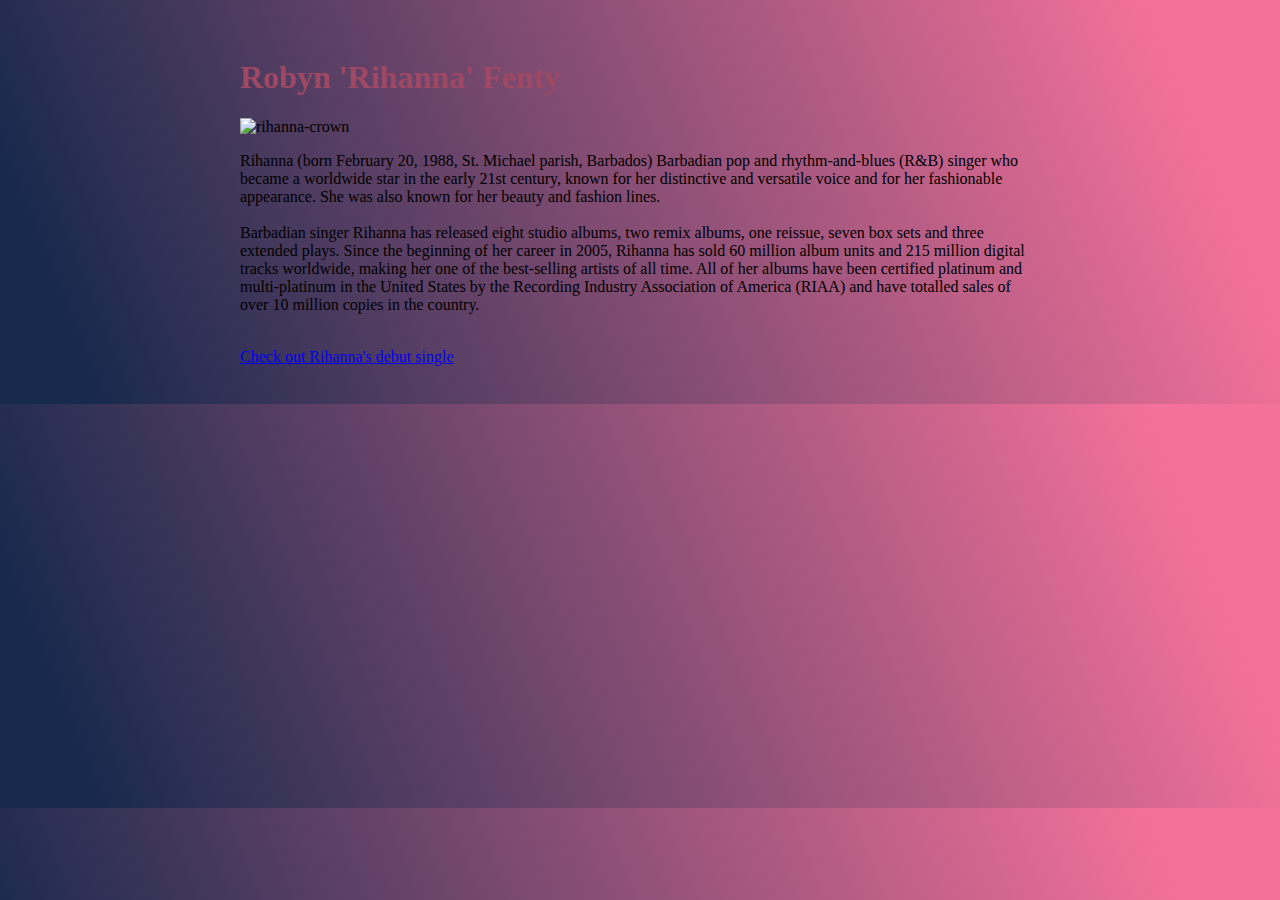
==== index.html @ ee16448f "Changed 800 to 750" ====
<!DOCTYPE html>
<html lang="en">
  <head>
    <meta charset="UTF-8" />
    <meta name="viewport" content="width=device-width, initial-scale=1.0" />
    <link rel="stylesheet" href="src/styles.css" />
    <title>Rihanna</title>
  </head>
  <body>
    <div class="container">
      <h1>Robyn 'Rihanna' Fenty</h1>
      <img
        src="https://s3.amazonaws.com/shecodesio-production/uploads/files/000/109/059/original/rihanna_crown.jpg?1704284430"
        alt="rihanna-crown"
        width="750"
      />
      <p>
        Rihanna (born February 20, 1988, St. Michael parish, Barbados) Barbadian
        pop and rhythm-and-blues (R&B) singer who became a worldwide star in the
        early 21st century, known for her distinctive and versatile voice and
        for her fashionable appearance. She was also known for her beauty and
        fashion lines.
        <br />
        <br />
        Barbadian singer Rihanna has released eight studio albums, two remix
        albums, one reissue, seven box sets and three extended plays. Since the
        beginning of her career in 2005, Rihanna has sold 60 million album units
        and 215 million digital tracks worldwide, making her one of the
        best-selling artists of all time. All of her albums have been certified
        platinum and multi-platinum in the United States by the Recording
        Industry Association of America (RIAA) and have totalled sales of over
        10 million copies in the country.
      </p>
      <br />
      <a href="song.html">Check out Rihanna's debut single</a>
    </div>
  </body>
</html>
---- src/styles.css ----
body {
  background: linear-gradient(68.3deg, rgb(23, 41, 77) 6.3%, #f3719a 90.9%);
  display: block;
  margin: 8px;
}

.container {
  max-width: 800px;
  margin: 0 auto;
  padding: 30px 60px;
}

h1 {
  color: rgb(158, 72, 100);
}
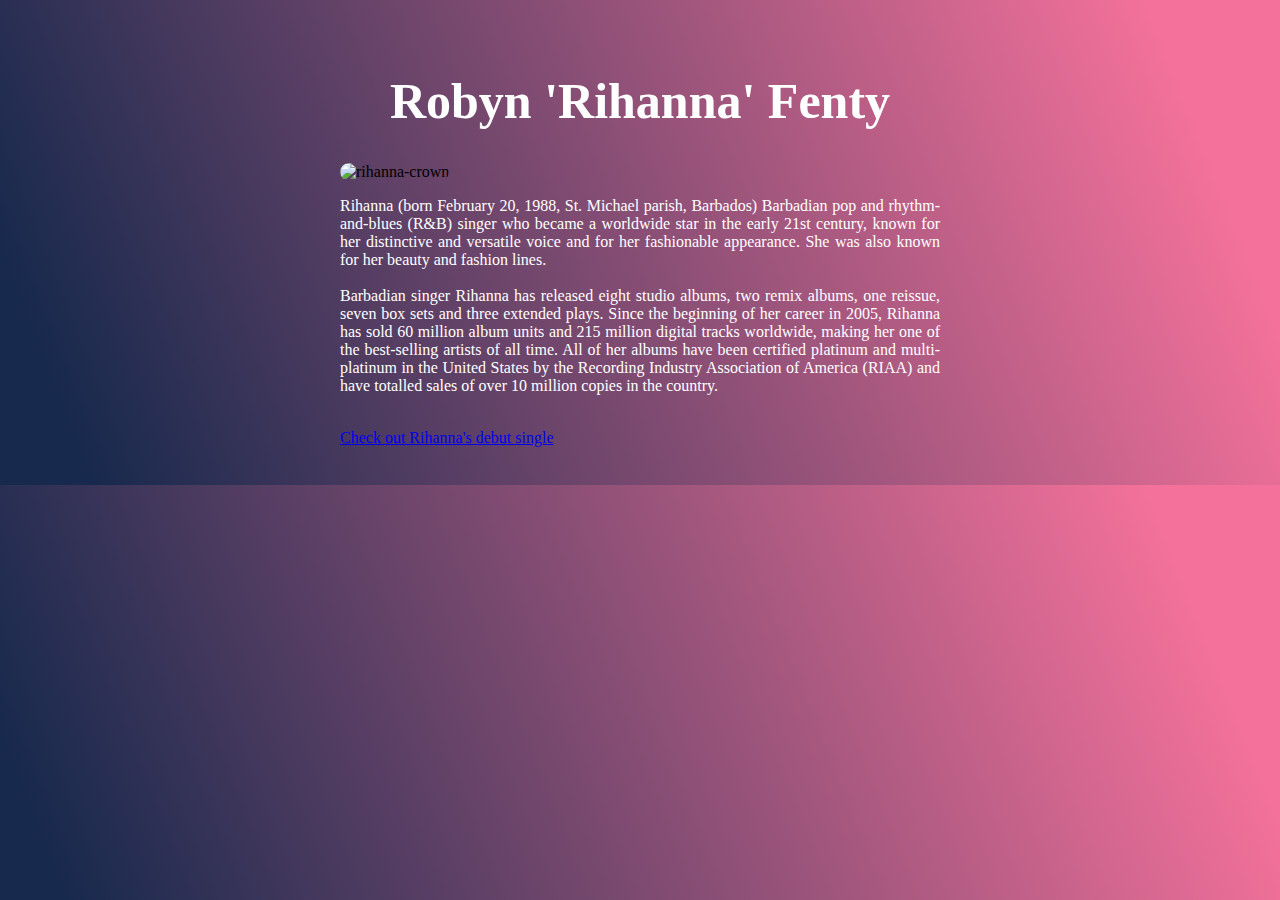
==== commit 3ad5d2fc: "Changed the width of the image" ====
--- a/index.html
+++ b/index.html
@@ -12,7 +12,7 @@
       <img
         src="https://s3.amazonaws.com/shecodesio-production/uploads/files/000/109/059/original/rihanna_crown.jpg?1704284430"
         alt="rihanna-crown"
-        width="750"
+        width="600"
       />
       <p>
         Rihanna (born February 20, 1988, St. Michael parish, Barbados) Barbadian
--- a/src/styles.css
+++ b/src/styles.css
@@ -1,15 +1,25 @@
 body {
   background: linear-gradient(68.3deg, rgb(23, 41, 77) 6.3%, #f3719a 90.9%);
   display: block;
-  margin: 8px;
 }
 
 .container {
-  max-width: 800px;
+  max-width: 600px;
   margin: 0 auto;
   padding: 30px 60px;
 }
 
 h1 {
-  color: rgb(158, 72, 100);
+  font-size: 50px;
+  color: white;
+  text-align: center;
 }
+
+p {
+  color: white;
+  text-align: justify;
+}
+
+img {
+  border-radius: 10px;
+}
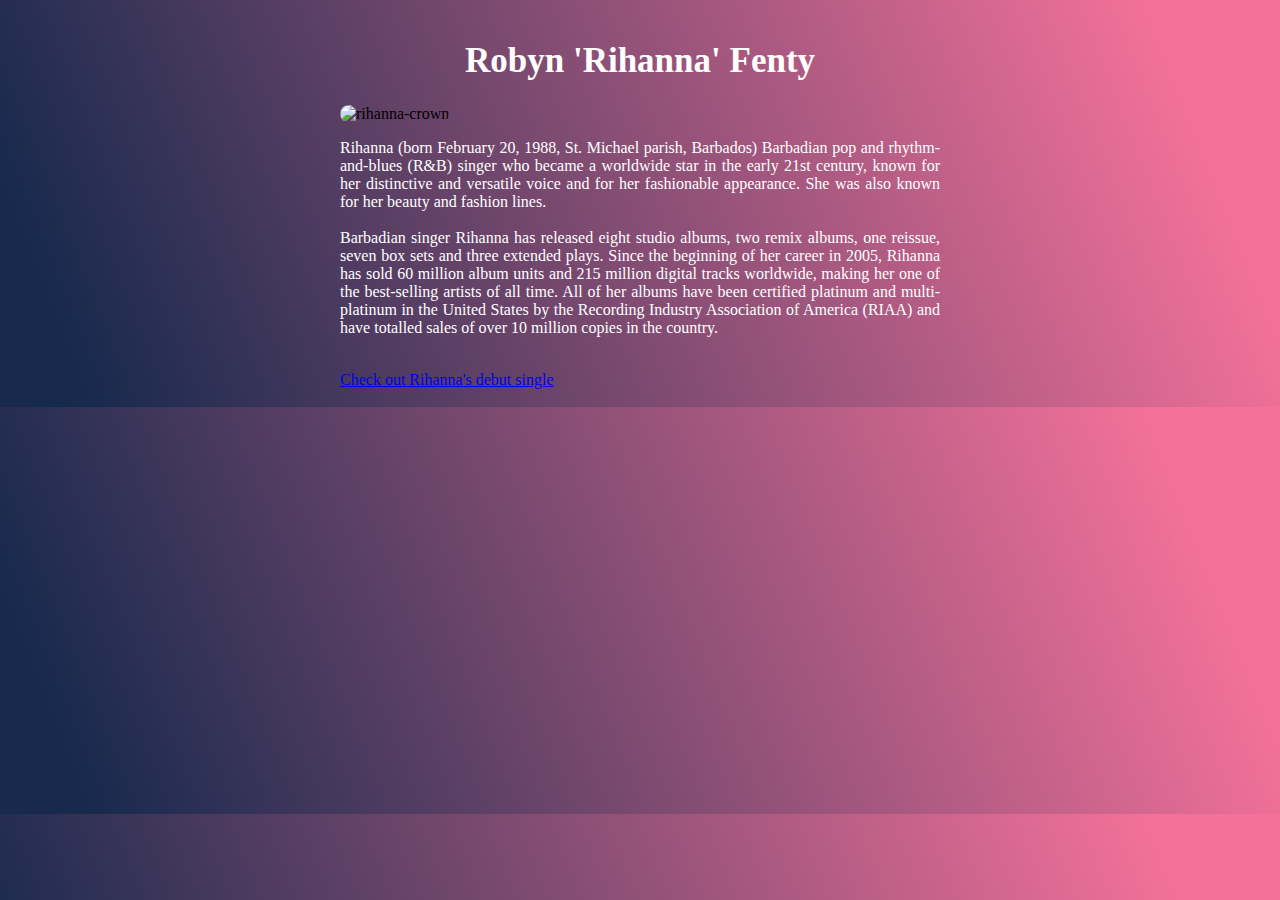
==== commit 61013832: "Changed width for image in index.html" ====
--- a/index.html
+++ b/index.html
@@ -12,7 +12,7 @@
       <img
         src="https://s3.amazonaws.com/shecodesio-production/uploads/files/000/109/059/original/rihanna_crown.jpg?1704284430"
         alt="rihanna-crown"
-        width="600"
+        width="700"
       />
       <p>
         Rihanna (born February 20, 1988, St. Michael parish, Barbados) Barbadian
--- a/src/styles.css
+++ b/src/styles.css
@@ -6,11 +6,11 @@
 .container {
   max-width: 600px;
   margin: 0 auto;
-  padding: 30px 60px;
+  padding: 10px 20px;
 }
 
 h1 {
-  font-size: 50px;
+  font-size: 35px;
   color: white;
   text-align: center;
 }
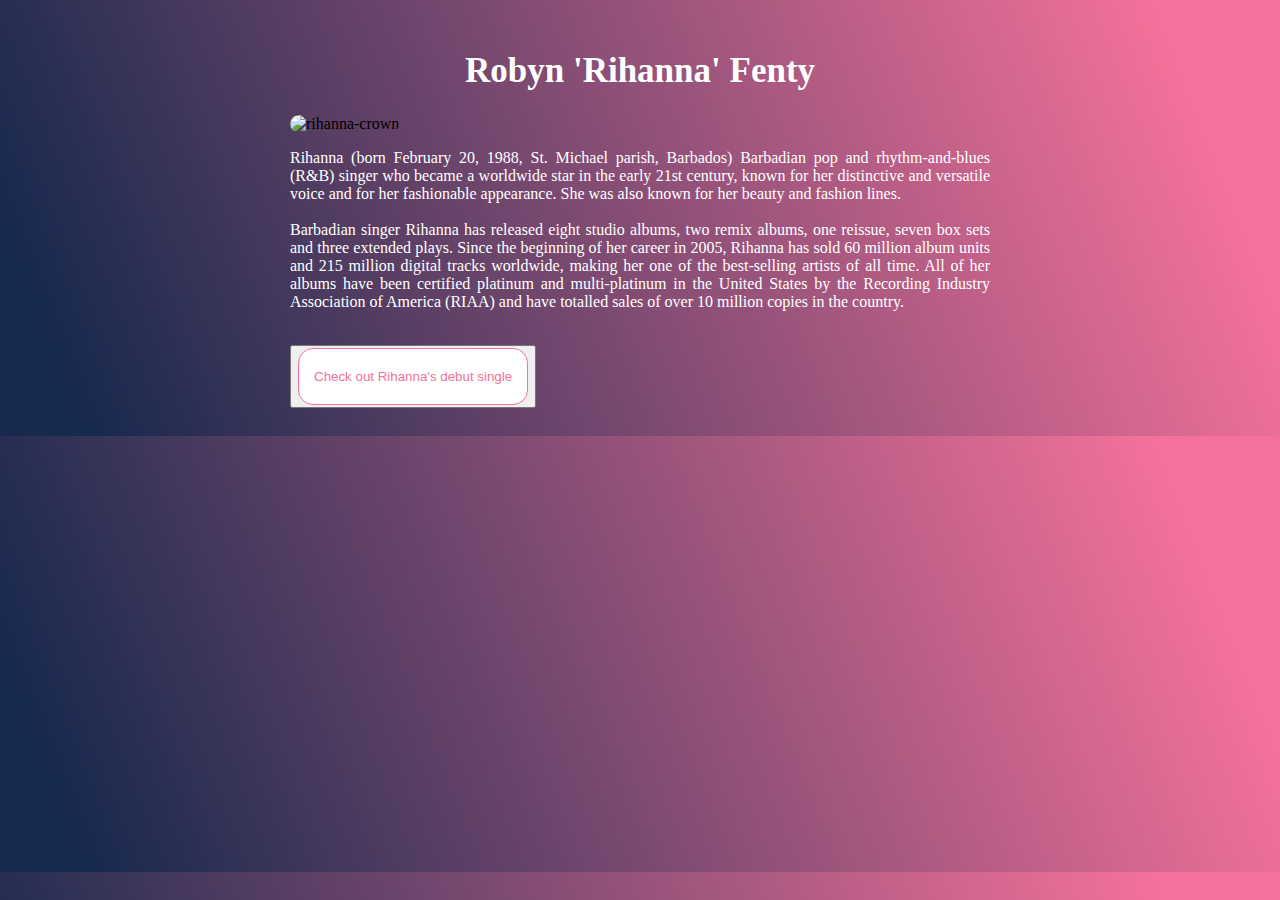
==== commit 124b1c2a: "Added button to index.html" ====
--- a/index.html
+++ b/index.html
@@ -32,7 +32,7 @@
         10 million copies in the country.
       </p>
       <br />
-      <a href="song.html">Check out Rihanna's debut single</a>
+      <button><a href="song.html">Check out Rihanna's debut single</a></button>
     </div>
   </body>
 </html>
--- a/src/styles.css
+++ b/src/styles.css
@@ -4,9 +4,9 @@
 }
 
 .container {
-  max-width: 600px;
+  max-width: 700px;
   margin: 0 auto;
-  padding: 10px 20px;
+  padding: 20px 40px;
 }
 
 h1 {
@@ -23,3 +23,16 @@
 img {
   border-radius: 10px;
 }
+
+a {
+  display: block;
+  margin: 0 auto;
+  text-align: center;
+  text-decoration: none;
+  border: 1px solid #f3719a;
+  border-radius: 15px;
+  padding: 20px 15px;
+  color: #f3719a;
+  background: white;
+  box-shadow: 5px 5px 10px rgba(0, 0, 0, 0, 3);
+}
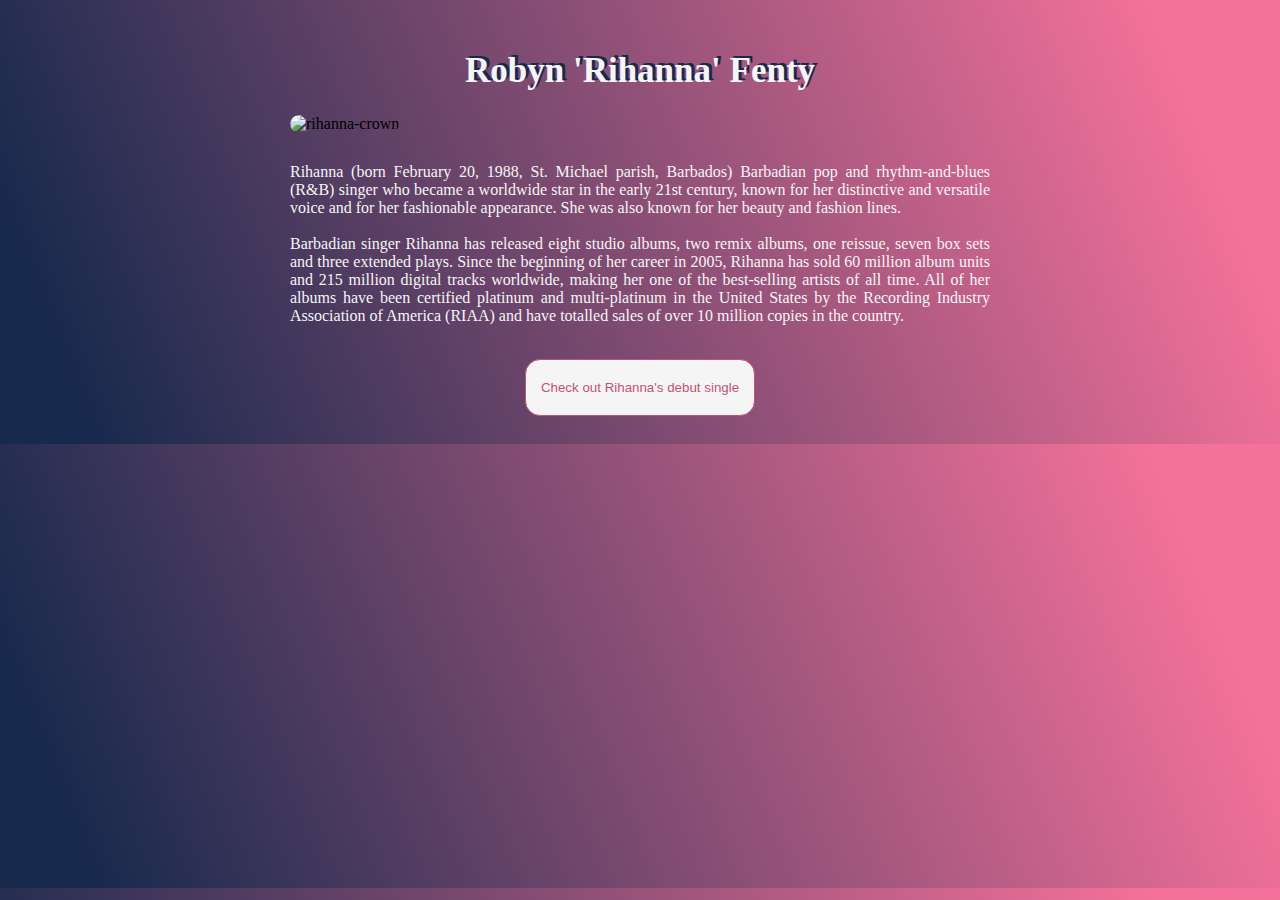
==== commit f8565e04: "Added text-shadow to button and add div class index.html" ====
--- a/index.html
+++ b/index.html
@@ -32,7 +32,11 @@
         10 million copies in the country.
       </p>
       <br />
-      <button><a href="song.html">Check out Rihanna's debut single</a></button>
+      <div class="debut">
+        <button>
+          <a href="song.html">Check out Rihanna's debut single</a>
+        </button>
+      </div>
     </div>
   </body>
 </html>
--- a/src/styles.css
+++ b/src/styles.css
@@ -11,28 +11,33 @@
 
 h1 {
   font-size: 35px;
-  color: white;
+  color: whitesmoke;
   text-align: center;
+  text-shadow: rgb(23, 41, 77) 3px -2px;
 }
 
 p {
-  color: white;
+  margin-top: 30px;
+  color: whitesmoke;
   text-align: justify;
 }
 
 img {
-  border-radius: 10px;
+  border-radius: 15px;
+}
+
+button {
+  display: block;
+  margin: 0 auto;
+  text-align: center;
+  border: 1px solid #be5375;
+  border-radius: 15px;
+  padding: 20px 15px;
+  background: whitesmoke;
+  box-shadow: 5px 5px 10px rgba(0, 0, 0, 0, 3);
 }
 
 a {
-  display: block;
-  margin: 0 auto;
-  text-align: center;
   text-decoration: none;
-  border: 1px solid #f3719a;
-  border-radius: 15px;
-  padding: 20px 15px;
-  color: #f3719a;
-  background: white;
-  box-shadow: 5px 5px 10px rgba(0, 0, 0, 0, 3);
+  color: #be5375;
 }
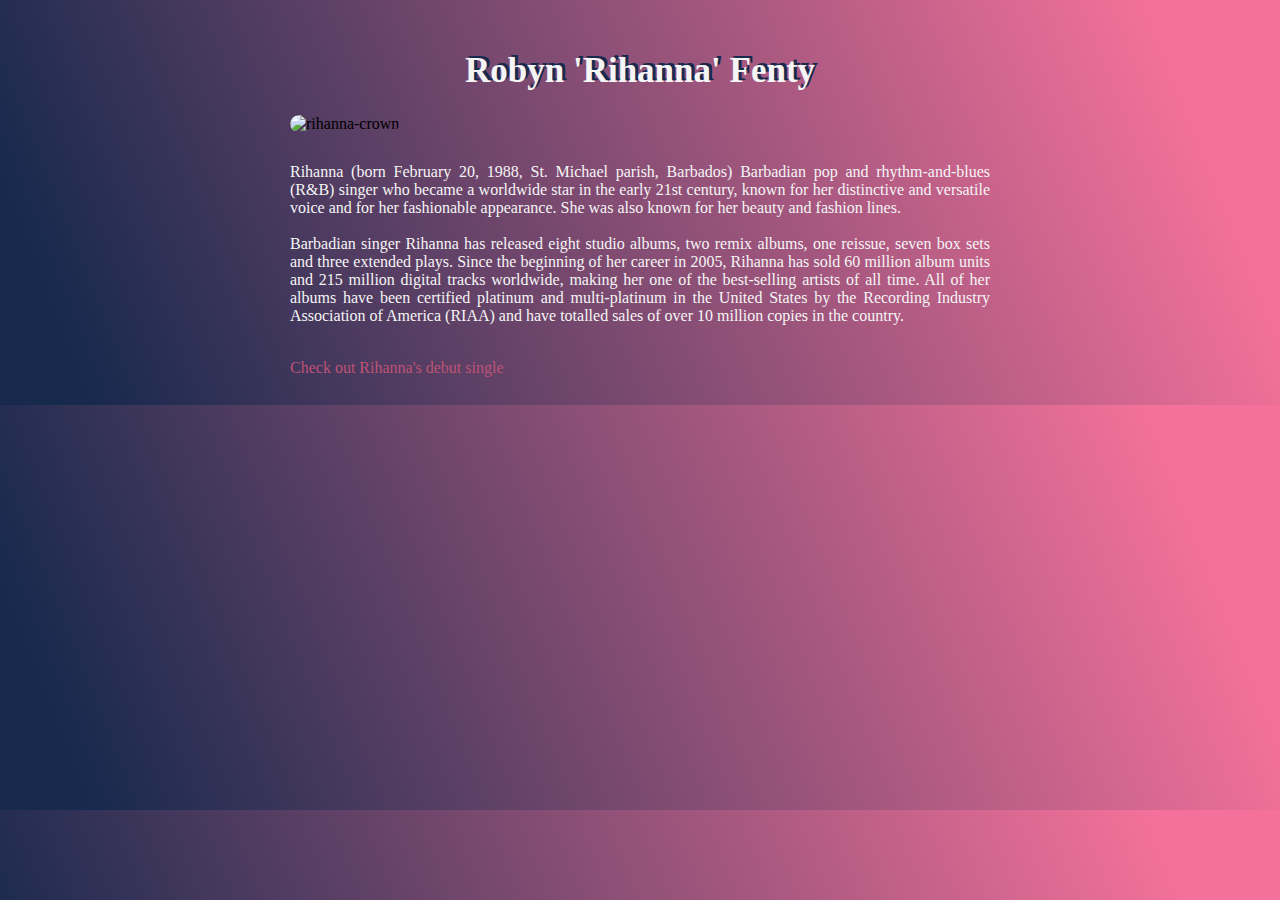
==== commit fdfc3dec: "Removed div class from index.html and removed css from .debut:hover" ====
--- a/index.html
+++ b/index.html
@@ -32,11 +32,7 @@
         10 million copies in the country.
       </p>
       <br />
-      <div class="debut">
-        <button>
-          <a href="song.html">Check out Rihanna's debut single</a>
-        </button>
-      </div>
+      <a href="song.html">Check out Rihanna's debut single</a>
     </div>
   </body>
 </html>
--- a/src/styles.css
+++ b/src/styles.css
@@ -41,3 +41,7 @@
   text-decoration: none;
   color: #be5375;
 }
+
+.debut:hover {
+  color: whitesmoke;
+}
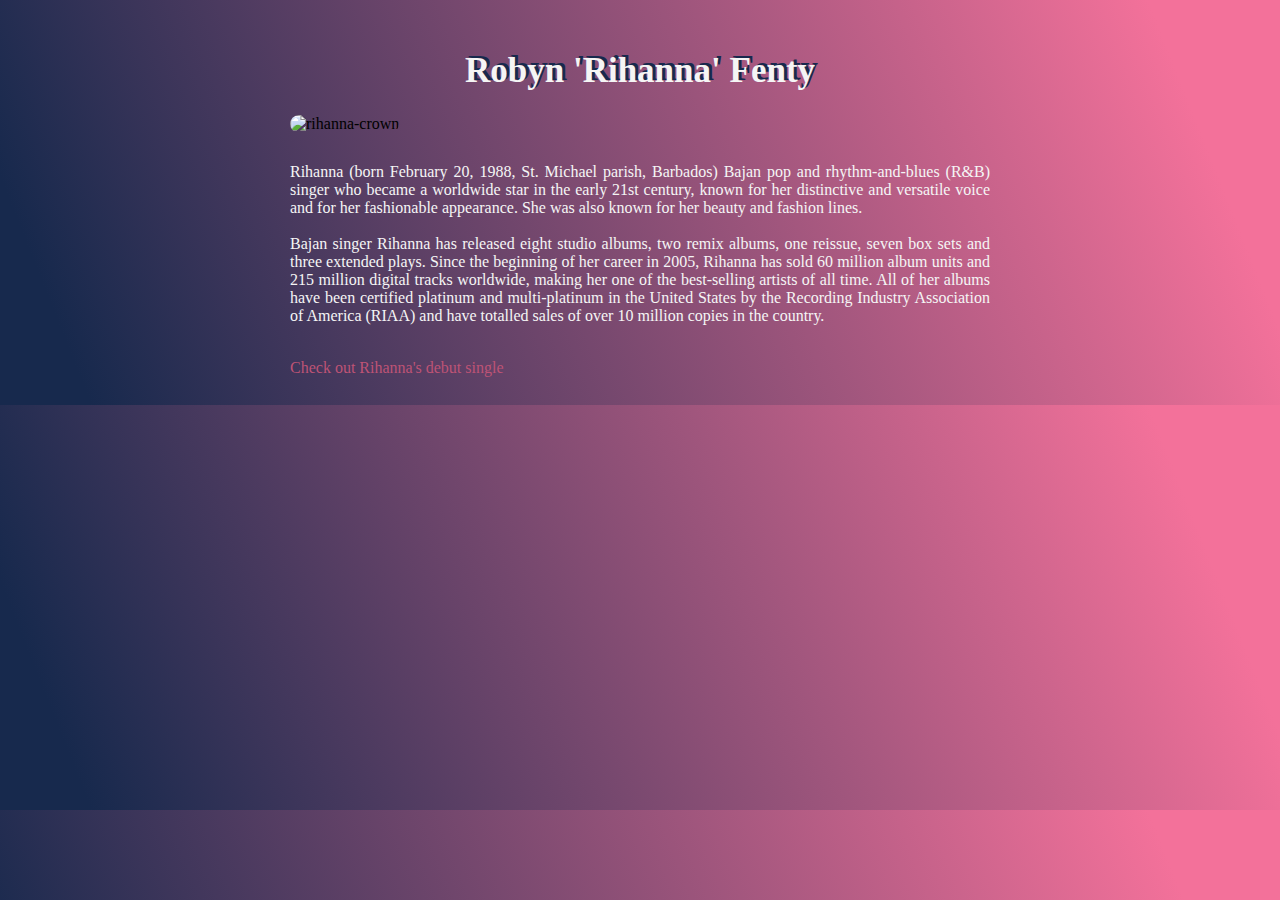
==== commit 03ef06b9: "Changed p in index.html" ====
--- a/index.html
+++ b/index.html
@@ -15,15 +15,15 @@
         width="700"
       />
       <p>
-        Rihanna (born February 20, 1988, St. Michael parish, Barbados) Barbadian
-        pop and rhythm-and-blues (R&B) singer who became a worldwide star in the
+        Rihanna (born February 20, 1988, St. Michael parish, Barbados) Bajan pop
+        and rhythm-and-blues (R&B) singer who became a worldwide star in the
         early 21st century, known for her distinctive and versatile voice and
         for her fashionable appearance. She was also known for her beauty and
         fashion lines.
         <br />
         <br />
-        Barbadian singer Rihanna has released eight studio albums, two remix
-        albums, one reissue, seven box sets and three extended plays. Since the
+        Bajan singer Rihanna has released eight studio albums, two remix albums,
+        one reissue, seven box sets and three extended plays. Since the
         beginning of her career in 2005, Rihanna has sold 60 million album units
         and 215 million digital tracks worldwide, making her one of the
         best-selling artists of all time. All of her albums have been certified
--- a/src/styles.css
+++ b/src/styles.css
@@ -41,7 +41,3 @@
   text-decoration: none;
   color: #be5375;
 }
-
-.debut:hover {
-  color: whitesmoke;
-}
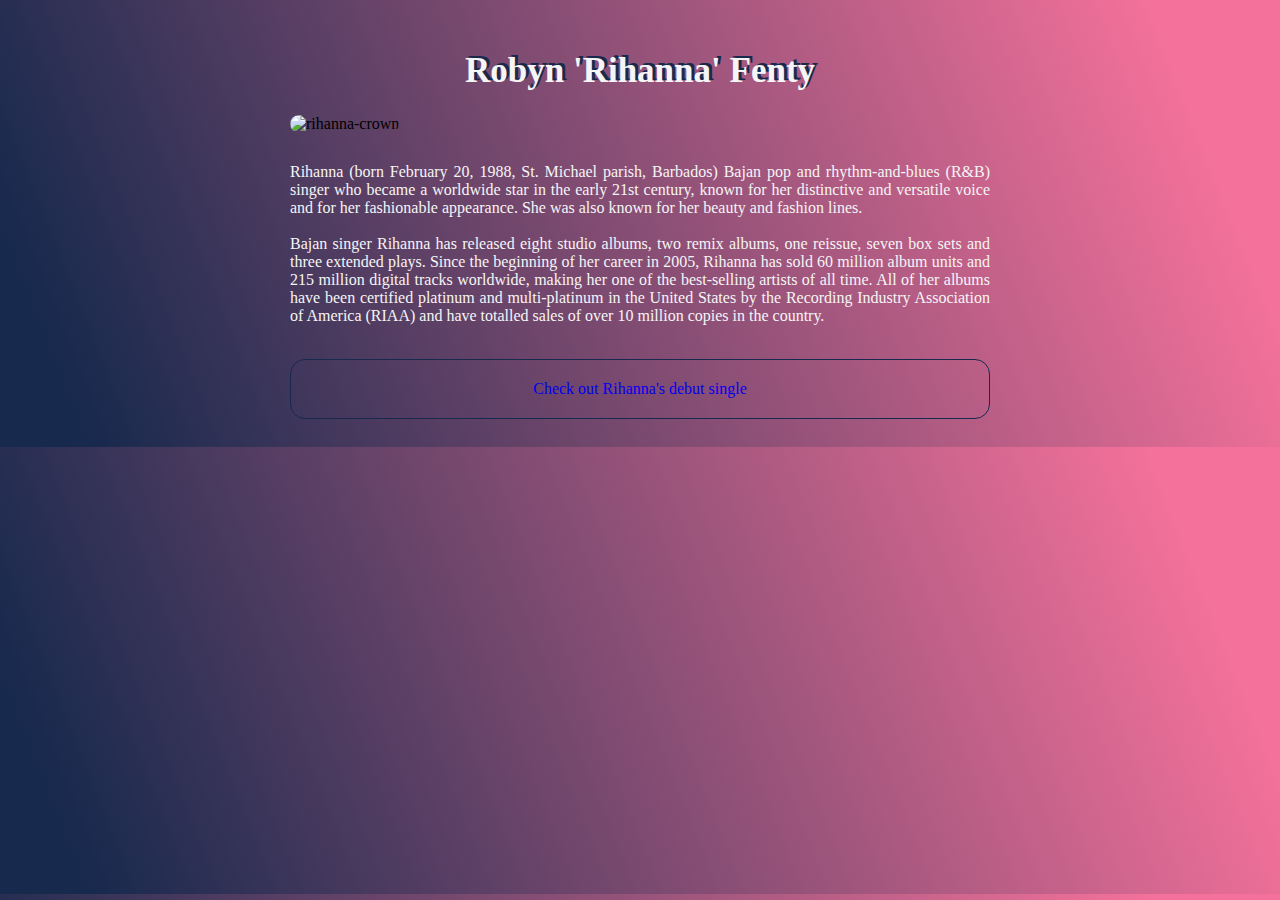
==== commit 65da6867: "Added div class for a href" ====
--- a/index.html
+++ b/index.html
@@ -32,7 +32,11 @@
         10 million copies in the country.
       </p>
       <br />
-      <a href="song.html">Check out Rihanna's debut single</a>
+      <div class="debut">
+        <a href="song.html" class="debut-replay"
+          >Check out Rihanna's debut single</a
+        >
+      </div>
     </div>
   </body>
 </html>
--- a/src/styles.css
+++ b/src/styles.css
@@ -38,6 +38,10 @@
 }
 
 a {
+  display: flex;
+  justify-content: center;
+  border: 1px solid rgb(23, 41, 77);
+  border-radius: 15px;
   text-decoration: none;
-  color: #be5375;
+  padding: 20px 5px;
 }
